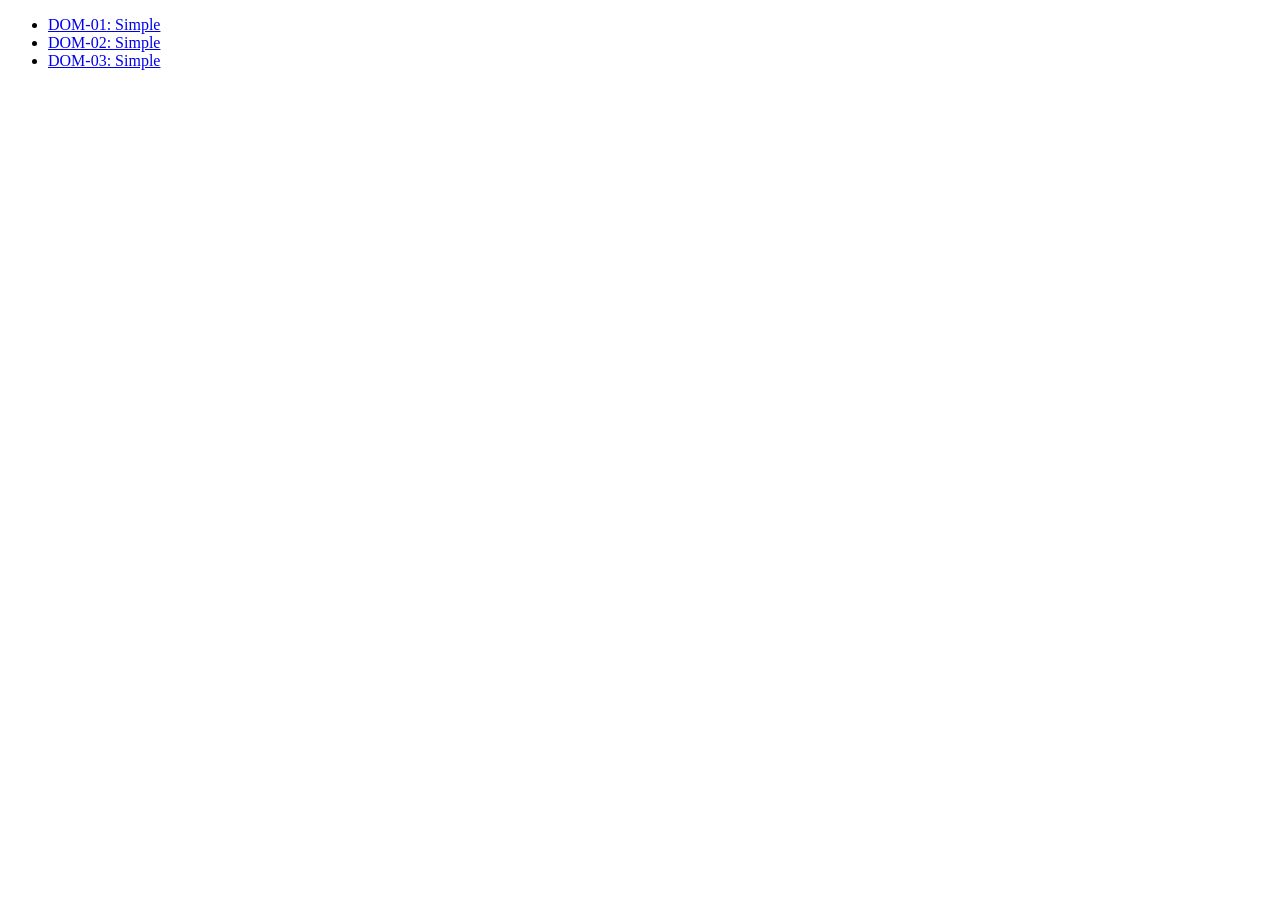
==== src/index.html @ 76b137d4 "first commit" ====
<!DOCTYPE html>
<html lang="en">
<head>
    <meta charset="UTF-8">
    <meta name="viewport" content="width=device-width, initial-scale=1.0">
    <title>DOM</title>
</head>
<body>
    <ul>
        <li>
            <a href="./dom-01-simple.html">DOM-01: Simple</a>
        </li>
        <li>
            <a href="./dom-02-simple.html">DOM-02: Simple</a>
        </li>
        <li>
            <a href="./dom-03-template.html">DOM-03: Simple</a>
        </li>
</body>
</html>
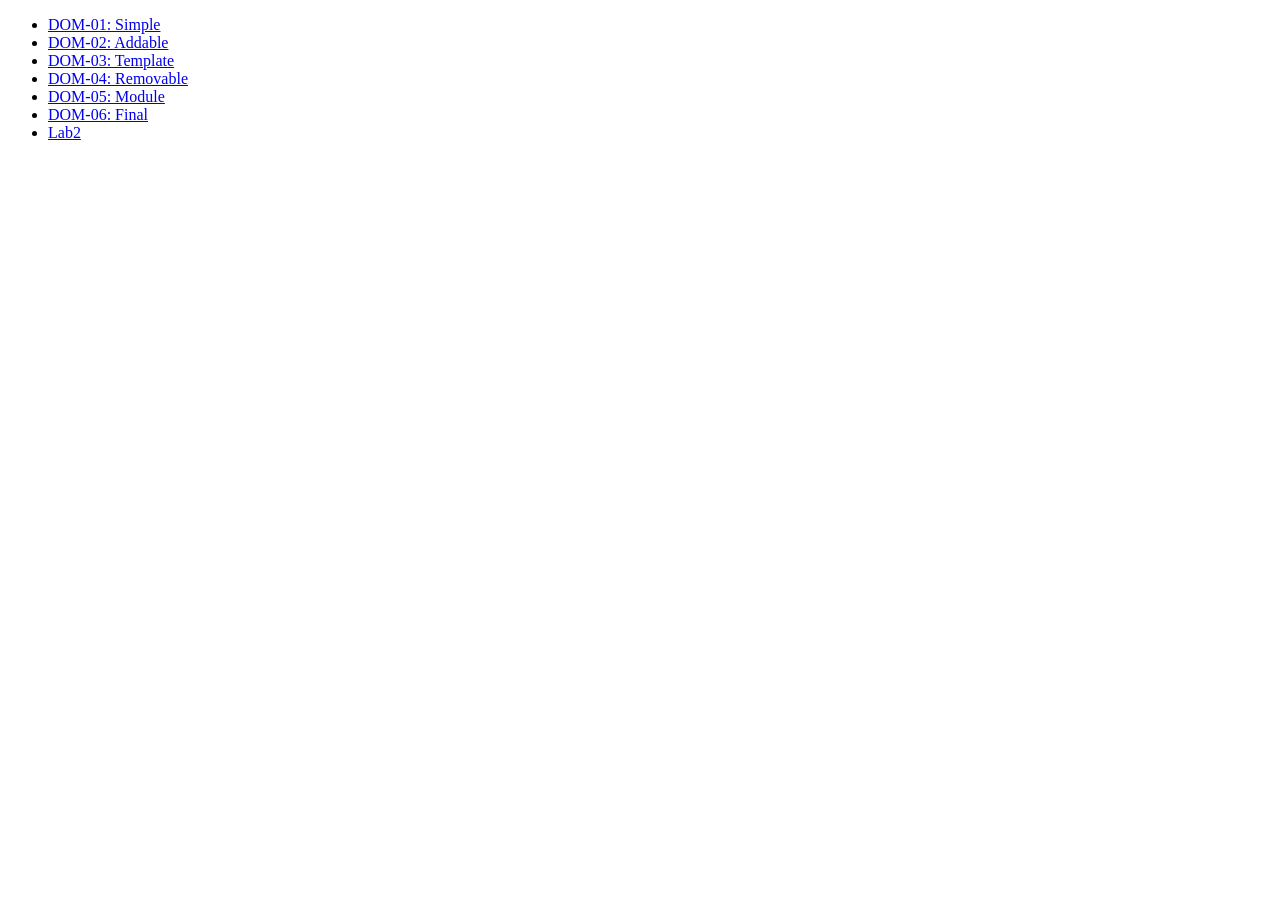
==== commit a39146b6: "lab02" ====
--- a/src/index.html
+++ b/src/index.html
@@ -1,20 +1,33 @@
-<!DOCTYPE html>
+<!doctype html>
 <html lang="en">
-<head>
-    <meta charset="UTF-8">
-    <meta name="viewport" content="width=device-width, initial-scale=1.0">
+  <head>
+    <meta charset="UTF-8" />
+    <meta name="viewport" content="width=device-width, initial-scale=1.0" />
     <title>DOM</title>
-</head>
-<body>
+  </head>
+  <body>
     <ul>
-        <li>
-            <a href="./dom-01-simple.html">DOM-01: Simple</a>
-        </li>
-        <li>
-            <a href="./dom-02-simple.html">DOM-02: Simple</a>
-        </li>
-        <li>
-            <a href="./dom-03-template.html">DOM-03: Simple</a>
-        </li>
-</body>
-</html>+      <li>
+        <a href="./dom-01-simple.html">DOM-01: Simple</a>
+      </li>
+      <li>
+        <a href="./dom-02-addable.html">DOM-02: Addable</a>
+      </li>
+      <li>
+        <a href="./dom-03-template.html">DOM-03: Template</a>
+      </li>
+      <li>
+        <a href="./dom-04-removable.html">DOM-04: Removable</a>
+      </li>
+      <li>
+        <a href="./dom-05-module.html">DOM-05: Module</a>
+      </li>
+      <li>
+        <a href="./dom-06-final.html">DOM-06: Final</a>
+      </li>
+      <li>
+        <a href="./Lab2.html">Lab2</a>
+      </li>
+    </ul>
+  </body>
+</html>
